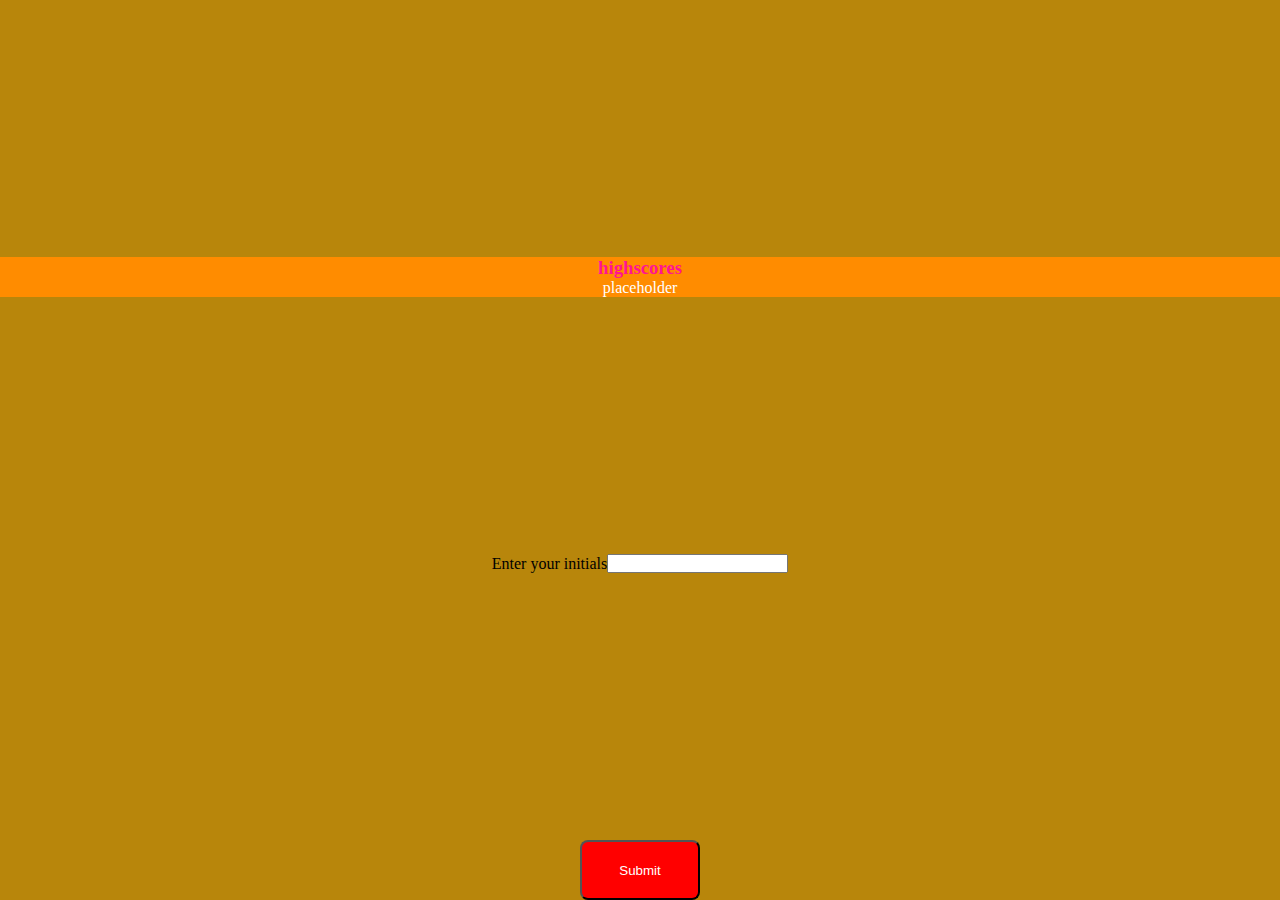
==== index.html @ 97b0bbf7 "added basic styling. Psuedocoded in js." ====
<!DOCTYPE html>
<html lang="en">
<head>
    <meta charset="UTF-8">
    <meta http-equiv="X-UA-Compatible" content="IE=edge">
    <meta name="viewport" content="width=device-width, initial-scale=1.0">
    <link rel="stylesheet" href="./assets/css/style.css">
    <title>Document</title>
</head>
<body>
    <header>
        <a href="" id="highScoreLink">go to highscores</a>
        <h6>Time Left:</h6>
        <p class="timer"></p>
    </header>
    <div class="buttonWrap" id="startWrap">
        <button id="startButton">Start</button>
    </div>
    <main id="quizContainer">
        <section class="screen" id="screen1">
            <h4 class="question" id="question1">blah</h4>
            <ul class="answers" id="ul1">
                <li class="correctAnswer">blah</li>
                <li class="incorrectAnswer">blah</li>
                <li class="incorrectAnswer">blah</li>
                <li class="incorrectAnswer">blah</li>
                <li class="rightWrong">correct/incorrect</li>
            </ul>
        </section>
    </main>
    <figure id="highscoreScreen">
        <ul id="highscoreList">
            <li><h3 id="highscoreHeadline">highscores</h3></li>
            <li>placeholder</li>
        </ul>
        <label for="initials">Enter your initials</label>
        <input type="text" name="initials">
        <div class="buttonWrap" id="submitWrap">
            <button id="submitHighscore">Submit</button>
        </div>
    </figure>
    <script src="./assets/js/script.js"></script>
</body>
</html>
---- assets/css/style.css ----
*{
    margin: 0;
    padding: 0;
    box-sizing: border-box;
    text-decoration: none;
    list-style: none;
}

header{
    background:cadetblue;
    border-bottom: 3px solid black;
    /* display:flex; */
    display:none;
    height: 135px;
    justify-content: space-between;
}

header h6{
    font-size: 1.2rem;
}

header p{
    font-size: 1.2rem;
}

#startWrapper{
    width: 100vw;
}

button {
    background:red;
    border-radius: 8px;
    color:white;
    display: block;
    height:60px;
    margin: 0 auto;
    width: 120px;
}

#startButton{
    display:none;
}

button:hover{
    background:rgb(255, 89, 89);
}

main {
    align-items: center;
    background:cornflowerblue;
    /* display: flex; */
    display:none;
    height: 70vh;
    justify-content: center;
}

.screen { 
background:yellow;
}

.screen li {
    background:purple;
    border-radius: 5px;
    color:white;
    margin:5px;
    padding: 10px;
}

li.rightWrong {
    background:unset;
    border-bottom:2px solid lightgrey;
    color: lightgrey;
    font-size: 1.5rem;
    font-style: italic;
}


.screen li:hover{
    background:rebeccapurple;
}

li.rightWrong:hover{
    background: unset;
}

figure{
    align-items: flex-end;
    background:darkgoldenrod;
    display:flex;
    flex-wrap: wrap;
    height: 100vh;
    justify-content: center;
}

#highscoreList{
    /* background:crimson; */
    color:white;
    width: 100vw;
    text-align: center;
}

#highscoreList li{
    background:darkorange;
}

#highscoreHeadline{
    color:deeppink;
    background:none;
}

#submitWrap{
    margin-top: 10px;
    width: 100vw;
}
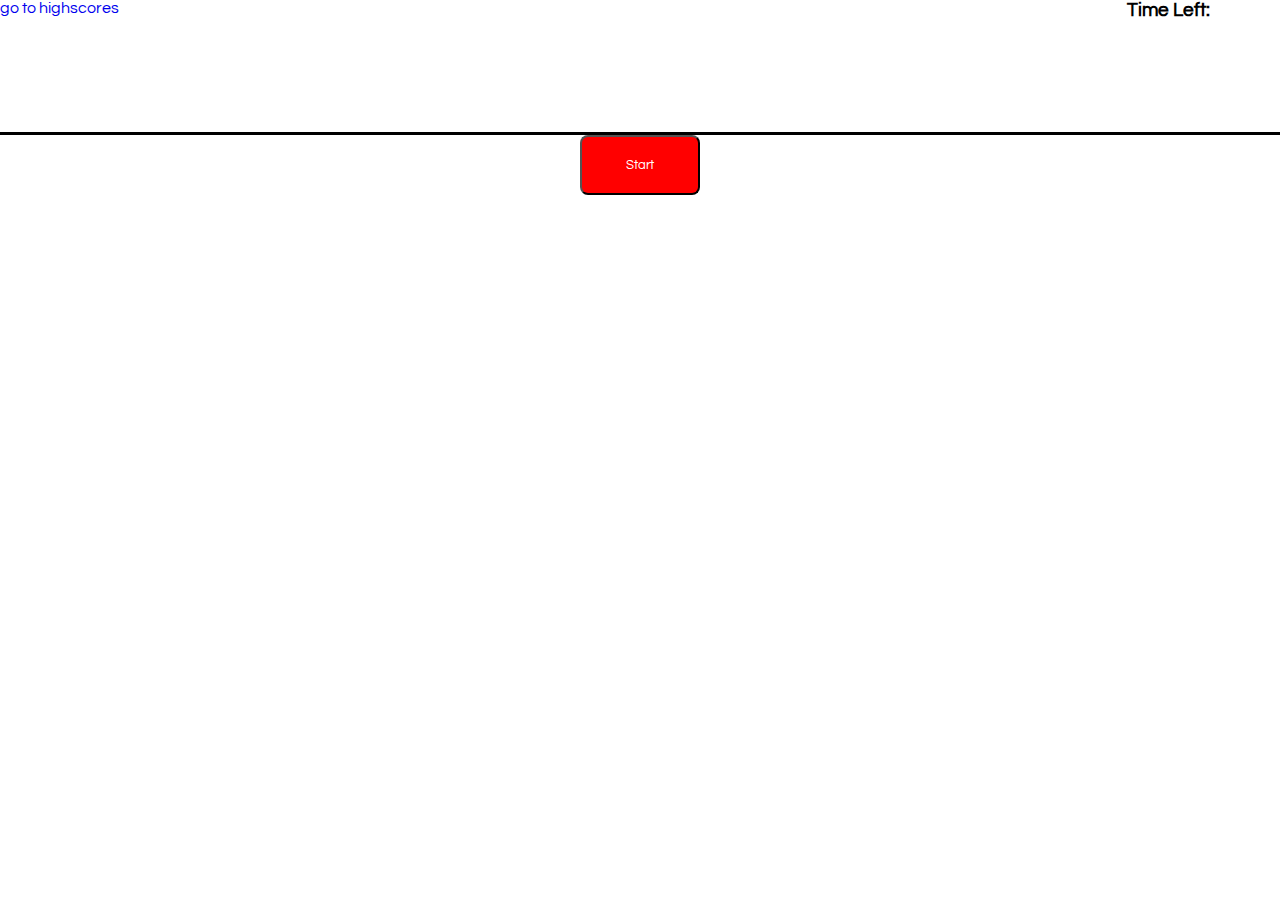
==== commit 85d104f0: "added basic js functionality. buttons  work. need to build screen changer and score system." ====
--- a/index.html
+++ b/index.html
@@ -4,14 +4,18 @@
     <meta charset="UTF-8">
     <meta http-equiv="X-UA-Compatible" content="IE=edge">
     <meta name="viewport" content="width=device-width, initial-scale=1.0">
+    <link rel="preconnect" href="https://fonts.gstatic.com">
+<link href="https://fonts.googleapis.com/css2?family=Questrial&display=swap" rel="stylesheet">
     <link rel="stylesheet" href="./assets/css/style.css">
     <title>Document</title>
 </head>
 <body>
     <header>
-        <a href="" id="highScoreLink">go to highscores</a>
-        <h6>Time Left:</h6>
-        <p class="timer"></p>
+        <a href="#highscoreScreen" id="highscoreLink">go to highscores</a>
+        <div id="timerWrapper">
+            <h6>Time Left:</h6>
+            <p id="timer"></p>
+        </div>
     </header>
     <div class="buttonWrap" id="startWrap">
         <button id="startButton">Start</button>
@@ -20,21 +24,22 @@
         <section class="screen" id="screen1">
             <h4 class="question" id="question1">blah</h4>
             <ul class="answers" id="ul1">
-                <li class="correctAnswer">blah</li>
-                <li class="incorrectAnswer">blah</li>
-                <li class="incorrectAnswer">blah</li>
-                <li class="incorrectAnswer">blah</li>
+                <li class="answer correctAnswer">blah1</li>
+                <li class="answer incorrectAnswer">blah2</li>
+                <li class="answer incorrectAnswer">blah3</li>
+                <li class="answer incorrectAnswer">blah4</li>
                 <li class="rightWrong">correct/incorrect</li>
             </ul>
         </section>
     </main>
     <figure id="highscoreScreen">
+        <hi id="gameOverBanner"></hi>
         <ul id="highscoreList">
             <li><h3 id="highscoreHeadline">highscores</h3></li>
             <li>placeholder</li>
         </ul>
         <label for="initials">Enter your initials</label>
-        <input type="text" name="initials">
+        <input id="userInput" type="text" name="initials">
         <div class="buttonWrap" id="submitWrap">
             <button id="submitHighscore">Submit</button>
         </div>
--- a/assets/css/style.css
+++ b/assets/css/style.css
@@ -1,26 +1,34 @@
 *{
+    box-sizing: border-box;
+    font-family: "Questrial", sans-serif;
+    list-style: none;
     margin: 0;
     padding: 0;
-    box-sizing: border-box;
     text-decoration: none;
-    list-style: none;
 }
 
 header{
-    background:cadetblue;
+    /* background:cadetblue; */
     border-bottom: 3px solid black;
-    /* display:flex; */
-    display:none;
+    display:flex;
+    /* display:none; */
     height: 135px;
     justify-content: space-between;
 }
 
+#timerWrapper{
+    width:fit-content;
+    display: flex;
+}
+
 header h6{
     font-size: 1.2rem;
+    margin-right: 10px;
 }
 
 header p{
     font-size: 1.2rem;
+    width: 60px;
 }
 
 #startWrapper{
@@ -37,9 +45,9 @@
     width: 120px;
 }
 
-#startButton{
+/* #startButton{
     display:none;
-}
+} */
 
 button:hover{
     background:rgb(255, 89, 89);
@@ -47,19 +55,19 @@
 
 main {
     align-items: center;
-    background:cornflowerblue;
+    /* background:cornflowerblue; */
     /* display: flex; */
     display:none;
     height: 70vh;
     justify-content: center;
 }
 
-.screen { 
+/* .screen { 
 background:yellow;
-}
+} */
 
 .screen li {
-    background:purple;
+    background: purple;
     border-radius: 5px;
     color:white;
     margin:5px;
@@ -70,6 +78,7 @@
     background:unset;
     border-bottom:2px solid lightgrey;
     color: lightgrey;
+    display: none;
     font-size: 1.5rem;
     font-style: italic;
 }
@@ -77,6 +86,7 @@
 
 .screen li:hover{
     background:rebeccapurple;
+    cursor: pointer;
 }
 
 li.rightWrong:hover{
@@ -85,26 +95,27 @@
 
 figure{
     align-items: flex-end;
-    background:darkgoldenrod;
-    display:flex;
+    /* display:flex; */
+    display: none;
     flex-wrap: wrap;
     height: 100vh;
     justify-content: center;
 }
 
+#gameOverBanner{
+    font-size: 2.5rem;
+}
+
 #highscoreList{
-    /* background:crimson; */
     color:white;
     width: 100vw;
     text-align: center;
 }
 
-#highscoreList li{
-    background:darkorange;
-}
+/* #highscoreList li{
+} */
 
 #highscoreHeadline{
-    color:deeppink;
     background:none;
 }
 
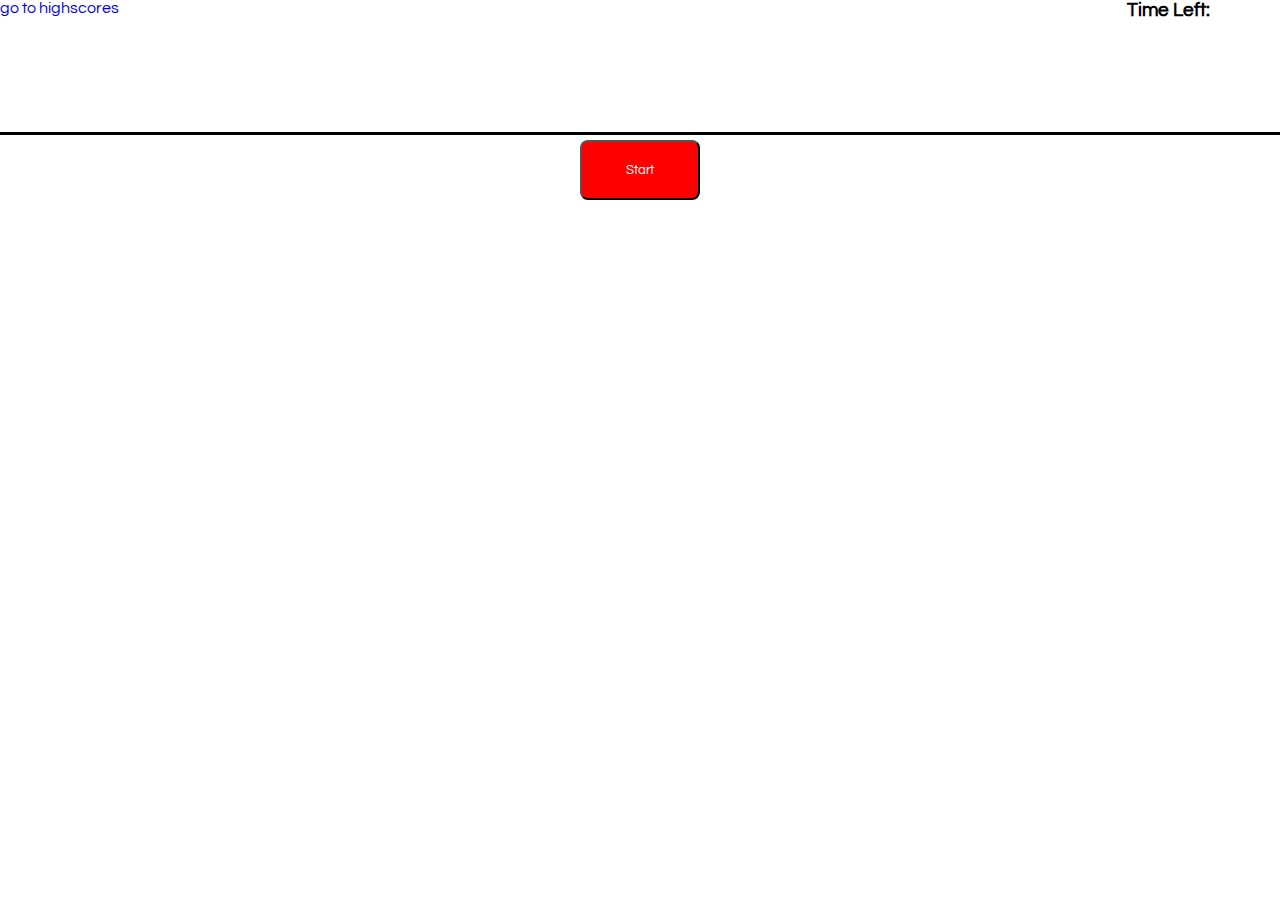
==== commit fceb3565: "i think its ready. NEED TO FINISH README" ====
--- a/index.html
+++ b/index.html
@@ -21,27 +21,60 @@
         <button id="startButton">Start</button>
     </div>
     <main id="quizContainer">
-        <section class="screen" id="screen1">
-            <h4 class="question" id="question1">blah</h4>
+
+        <section class="screen" id="screen1" data-screenNumber = "1">
+            <h4 class="question" id="question1">what does the colon seperate when defining an object?</h4>
             <ul class="answers" id="ul1">
-                <li class="answer correctAnswer">blah1</li>
-                <li class="answer incorrectAnswer">blah2</li>
-                <li class="answer incorrectAnswer">blah3</li>
-                <li class="answer incorrectAnswer">blah4</li>
-                <li class="rightWrong">correct/incorrect</li>
+                <li class="answer correctAnswer">key and value</li>
+                <li class="answer incorrectAnswer">key and peele</li>
+                <li class="answer incorrectAnswer">key and stone light</li>
+                <li class="answer incorrectAnswer">key and largo</li>
+                
             </ul>
         </section>
+
+        <section class="screen" id="screen2" data-screenNumber = "2">
+            <h4 class="question" id="question2">To create your own data attributes what must the word 'data' be followed with?</h4>
+            <ul class="answers" id="ul2">
+                <li class="answer incorrectAnswer">  =  </li>
+                <li class="answer incorrectAnswer">&#128076</li>
+                <li class="answer correctAnswer">  -  </li>
+                <li class="answer incorrectAnswer">  l337  </li>
+            </ul>
+        </section>
+
+        <section class="screen" id="screen3" data-screenNumber = "3">
+            <h4 class="question" id="question3">If you were a hotdog and you were starving would you eat yourself?</h4>
+            <ul class="answers" id="ul3">
+                <li class="answer incorrectAnswer">What is this?</li>
+                <li class="answer incorrectAnswer">This has nothing to do with coding</li>
+                <li class="answer correctAnswer">I know I would!</li>
+                <li class="answer incorrectAnswer">...is that a 25 year old SNL reference?</li>
+            </ul>
+        </section>
+
+        <section class="screen" id="screen4" data-screenNumber = "4">
+            <h4 class="question" id="question4">What encloses the statements of a function?</h4>
+            <ul class="answers" id="ul4">
+                <li class="answer incorrectAnswer">Square Brackets</li>
+                <li class="answer incorrectAnswer">cyclone fencing</li>
+                <li class="answer incorrectAnswer">Wavey brackets</li>
+                <li class="answer correctAnswer">Curley Brackets</li>
+            </ul>
+        </section>
+        <h3 id="rightWrong"></h3>
     </main>
     <figure id="highscoreScreen">
         <hi id="gameOverBanner"></hi>
+        <h2 id="yourScore"></h2>
+        <h3 id="highscoreHeadline">highscores</h3>
         <ul id="highscoreList">
-            <li><h3 id="highscoreHeadline">highscores</h3></li>
-            <li>placeholder</li>
         </ul>
         <label for="initials">Enter your initials</label>
         <input id="userInput" type="text" name="initials">
         <div class="buttonWrap" id="submitWrap">
-            <button id="submitHighscore">Submit</button>
+            <button id="submitButton">Submit</button>
+            <button id="clearButton">Clear Scores</button>
         </div>
     </figure>
     <script src="./assets/js/script.js"></script>
--- a/assets/css/style.css
+++ b/assets/css/style.css
@@ -41,7 +41,7 @@
     color:white;
     display: block;
     height:60px;
-    margin: 0 auto;
+    margin: 5px auto;
     width: 120px;
 }
 
@@ -55,16 +55,23 @@
 
 main {
     align-items: center;
-    /* background:cornflowerblue; */
+    justify-content: center;
     /* display: flex; */
     display:none;
+    flex-direction: column;
     height: 70vh;
     justify-content: center;
 }
 
-/* .screen { 
-background:yellow;
-} */
+#screen2{
+    display:none;
+}
+#screen3{
+    display:none;
+}
+#screen4{
+    display:none;
+}
 
 .screen li {
     background: purple;
@@ -72,12 +79,13 @@
     color:white;
     margin:5px;
     padding: 10px;
+    width:max-content;
 }
 
-li.rightWrong {
+#rightWrong {
     background:unset;
-    border-bottom:2px solid lightgrey;
-    color: lightgrey;
+    border-bottom:2px solid rgb(150, 150, 150);
+    color: rgb(150, 150, 150);
     display: none;
     font-size: 1.5rem;
     font-style: italic;
@@ -89,17 +97,23 @@
     cursor: pointer;
 }
 
-li.rightWrong:hover{
+/* li.rightWrong:hover{
     background: unset;
-}
+} */
 
 figure{
     align-items: flex-end;
     /* display:flex; */
     display: none;
-    flex-wrap: wrap;
-    height: 100vh;
-    justify-content: center;
+    flex-direction: column;
+    /* flex-wrap: wrap; */
+    height: 80vh;
+    align-items: center;
+}
+
+#yourScore{
+    width: 100vw;
+    text-align: center;
 }
 
 #gameOverBanner{
@@ -107,19 +121,24 @@
 }
 
 #highscoreList{
+    align-items: center;
     color:white;
+    display: flex;
+    flex-direction: column;
+    text-align: center;
     width: 100vw;
-    text-align: center;
 }
 
 /* #highscoreList li{
 } */
 
 #highscoreHeadline{
+    color:black;
     background:none;
 }
 
 #submitWrap{
+    display: flex;
     margin-top: 10px;
     width: 100vw;
 }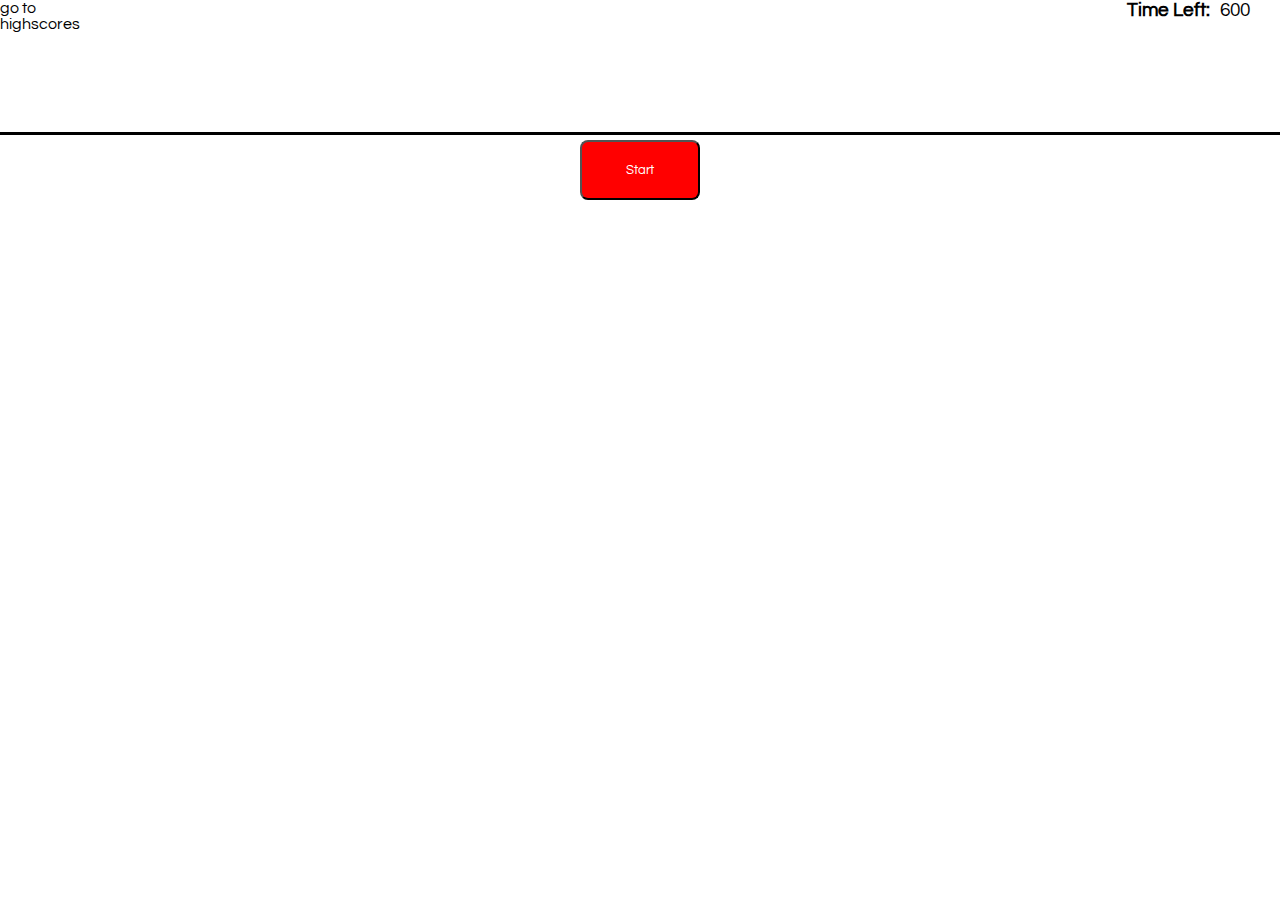
==== commit 15f3cace: "done. redid question and answer arrays. got scoring and question changes smoother. got rankings on t" ====
--- a/index.html
+++ b/index.html
@@ -7,11 +7,11 @@
     <link rel="preconnect" href="https://fonts.gstatic.com">
 <link href="https://fonts.googleapis.com/css2?family=Questrial&display=swap" rel="stylesheet">
     <link rel="stylesheet" href="./assets/css/style.css">
-    <title>Document</title>
+    <title>Quiz: on coding</title>
 </head>
 <body>
     <header>
-        <a href="#highscoreScreen" id="highscoreLink">go to highscores</a>
+        <p id="highscoreLink">go to highscores</p>
         <div id="timerWrapper">
             <h6>Time Left:</h6>
             <p id="timer"></p>
@@ -22,46 +22,17 @@
     </div>
     <main id="quizContainer">
 
-        <section class="screen" id="screen1" data-screenNumber = "1">
-            <h4 class="question" id="question1">what does the colon seperate when defining an object?</h4>
+        <section class = "screen">
+            <h4 id="question"></h4>
             <ul class="answers" id="ul1">
-                <li class="answer correctAnswer">key and value</li>
-                <li class="answer incorrectAnswer">key and peele</li>
-                <li class="answer incorrectAnswer">key and stone light</li>
-                <li class="answer incorrectAnswer">key and largo</li>
-                
+                <li class="answer" id="a1"></li>
+                <li class="answer" id="a2"></li>
+                <li class="answer" id="a3"></li>
+                <li class="answer" id="a4"></li> 
             </ul>
         </section>
 
-        <section class="screen" id="screen2" data-screenNumber = "2">
-            <h4 class="question" id="question2">To create your own data attributes what must the word 'data' be followed with?</h4>
-            <ul class="answers" id="ul2">
-                <li class="answer incorrectAnswer">  =  </li>
-                <li class="answer incorrectAnswer">&#128076</li>
-                <li class="answer correctAnswer">  -  </li>
-                <li class="answer incorrectAnswer">  l337  </li>
-            </ul>
-        </section>
-
-        <section class="screen" id="screen3" data-screenNumber = "3">
-            <h4 class="question" id="question3">If you were a hotdog and you were starving would you eat yourself?</h4>
-            <ul class="answers" id="ul3">
-                <li class="answer incorrectAnswer">What is this?</li>
-                <li class="answer incorrectAnswer">This has nothing to do with coding</li>
-                <li class="answer correctAnswer">I know I would!</li>
-                <li class="answer incorrectAnswer">...is that a 25 year old SNL reference?</li>
-            </ul>
-        </section>
-
-        <section class="screen" id="screen4" data-screenNumber = "4">
-            <h4 class="question" id="question4">What encloses the statements of a function?</h4>
-            <ul class="answers" id="ul4">
-                <li class="answer incorrectAnswer">Square Brackets</li>
-                <li class="answer incorrectAnswer">cyclone fencing</li>
-                <li class="answer incorrectAnswer">Wavey brackets</li>
-                <li class="answer correctAnswer">Curley Brackets</li>
-            </ul>
-        </section>
+       
         <h3 id="rightWrong"></h3>
     </main>
     <figure id="highscoreScreen">
@@ -70,11 +41,12 @@
         <h3 id="highscoreHeadline">highscores</h3>
         <ul id="highscoreList">
         </ul>
-        <label for="initials">Enter your initials</label>
+        <label for="initials" id="initialsBanner">Enter your initials</label>
         <input id="userInput" type="text" name="initials">
         <div class="buttonWrap" id="submitWrap">
             <button id="submitButton">Submit</button>
             <button id="clearButton">Clear Scores</button>
+            <button id="playAgainButton">Play Again</button>
         </div>
     </figure>
     <script src="./assets/js/script.js"></script>
--- a/assets/css/style.css
+++ b/assets/css/style.css
@@ -31,6 +31,11 @@
     width: 60px;
 }
 
+#highscoreLink {
+    cursor: pointer;
+    font-size: 1rem;
+}
+
 #startWrapper{
     width: 100vw;
 }
@@ -45,9 +50,9 @@
     width: 120px;
 }
 
-/* #startButton{
-    display:none;
-} */
+#playAgainButton{
+    display: none;
+}
 
 button:hover{
     background:rgb(255, 89, 89);
@@ -63,14 +68,9 @@
     justify-content: center;
 }
 
-#screen2{
-    display:none;
-}
-#screen3{
-    display:none;
-}
-#screen4{
-    display:none;
+.screen h4{
+    font-size: 1.5rem;
+    font-weight: bold;
 }
 
 .screen li {
@@ -129,12 +129,12 @@
     width: 100vw;
 }
 
-/* #highscoreList li{
-} */
-
 #highscoreHeadline{
+    background:none;
     color:black;
-    background:none;
+    font-size: 2rem;
+    margin-bottom: 50px;
+    margin-top: 200px;
 }
 
 #submitWrap{
